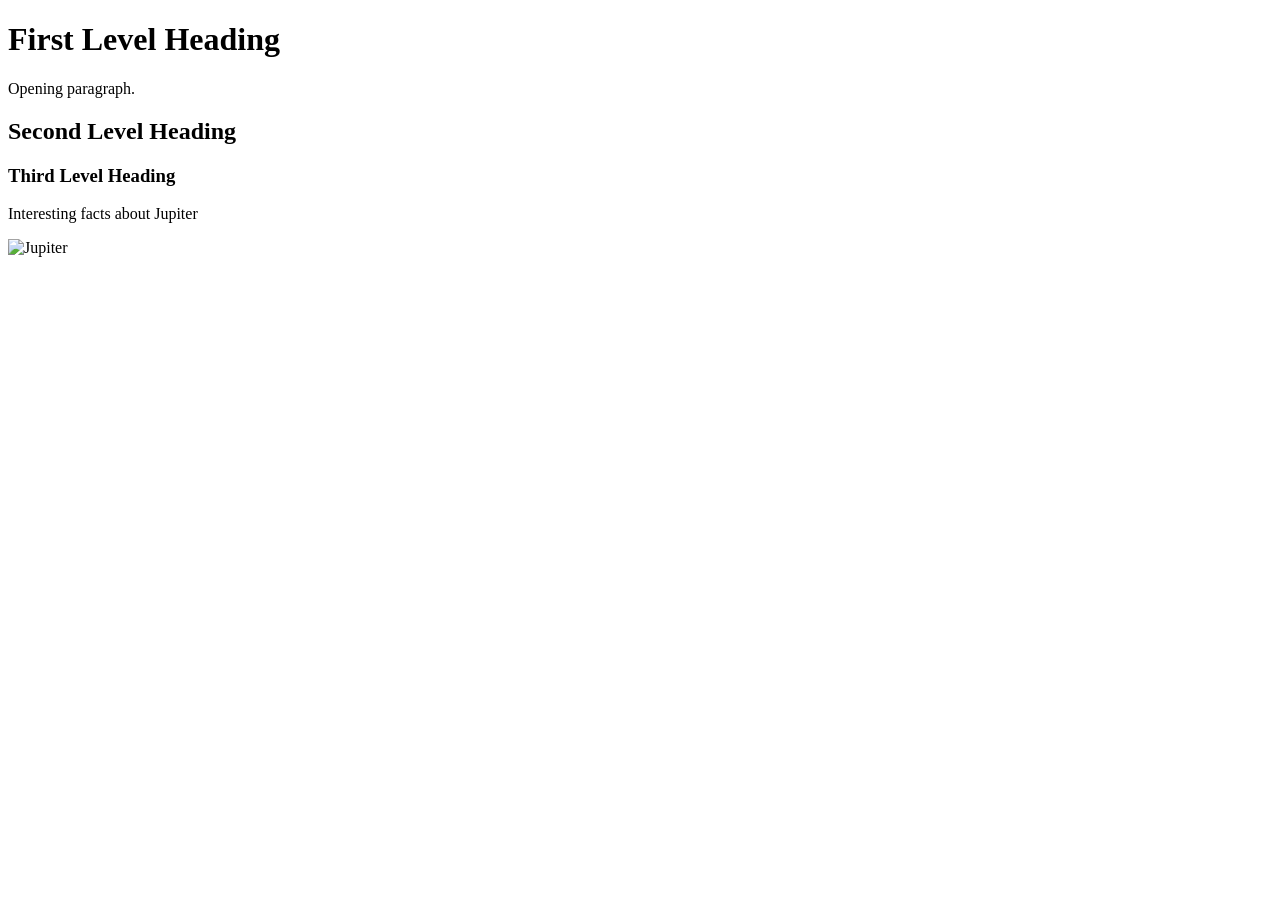
==== Week 2/index.html @ a663da38 "ok ok" ====
<!DOCTYPE html>
<html>
    <head>
        <title>Jupiter</title>
    </head>
    <body>
        <h1>First Level Heading</h1>
        <p>Opening paragraph.</p>
        <h2>Second Level Heading</h2>
        <h3>Third Level Heading</h3>
        
        
        <p>Interesting facts about Jupiter</p>
        
        <img src="assets/jupiterMain.jpg" alt="Jupiter" width="556" height="300">
   
   
   
   
   
   
   
    </body>
</html>
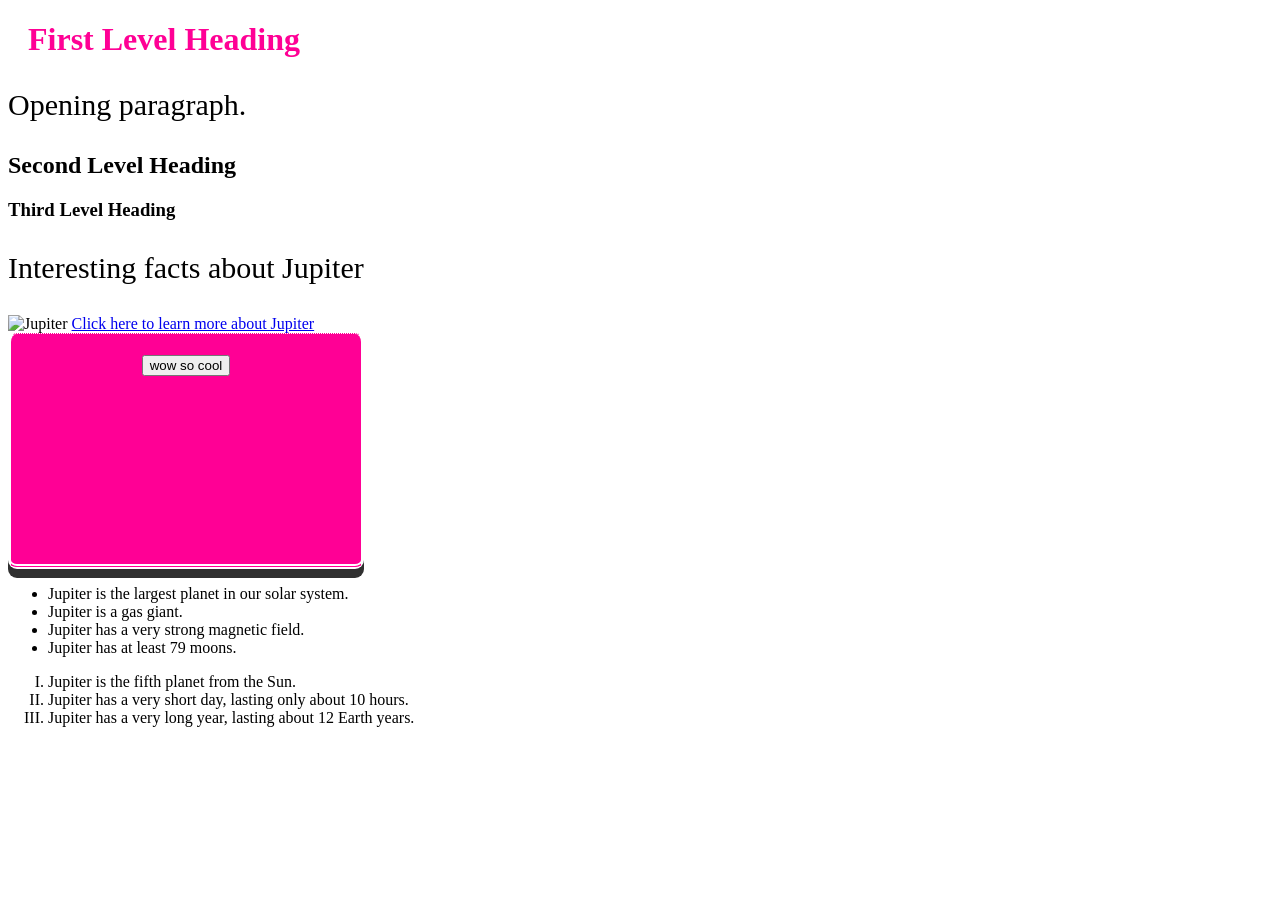
==== commit 84721d8d: "ok ok" ====
--- a/Week 2/index.html
+++ b/Week 2/index.html
@@ -2,6 +2,8 @@
 <html>
     <head>
         <title>Jupiter</title>
+        <link rel="stylesheet" type = "text/css" href="public/CSS/styles.css">
+        <script src="public/JS/main.js"></script>
     </head>
     <body>
         <h1>First Level Heading</h1>
@@ -13,12 +15,26 @@
         <p>Interesting facts about Jupiter</p>
         
         <img src="assets/jupiterMain.jpg" alt="Jupiter" width="556" height="300">
+        <a href="https://en.wikipedia.org/wiki/Jupiter" target="_blank">Click here to learn more about Jupiter</a>
+        
+        <br>
+
+        <div class="buttons">
+           <button onclick="myFunction()">wow so cool</button>
+        </div>
    
-   
-   
-   
-   
-   
+     <ul>
+        <li>Jupiter is the largest planet in our solar system.</li>
+        <li>Jupiter is a gas giant.</li>
+        <li>Jupiter has a very strong magnetic field.</li>
+        <li>Jupiter has at least 79 moons.</li>
+     </ul>
+
+     <ol type="I">
+        <li>Jupiter is the fifth planet from the Sun.</li>
+        <li>Jupiter has a very short day, lasting only about 10 hours.</li>
+        <li>Jupiter has a very long year, lasting about 12 Earth years.</li>
+     </ol>
    
     </body>
 </html>
--- a/Week 2/public/CSS/styles.css
+++ b/Week 2/public/CSS/styles.css
@@ -0,0 +1,34 @@
+h1 {
+    color: #ff0095;
+    margin-left: 20px;
+}
+
+p{font-size: 30px;}
+
+div.buttons{
+    width: 300px;
+    height: 200px;
+    border-style: dotted solid double;
+    border-width: thin medium thick;
+}
+
+.buttons {
+    display: inline-block;
+    padding: 15px 25px;
+    font-size: 24px;
+    cursor: grab;
+    text-align: center;
+    text-decoration: none;
+    outline: none;
+    background-color: #ff0095;
+    color: white;   
+    border: none;
+    border-radius: 9px;
+    box-shadow: 0 9px #303030;
+}
+button:hover {background-color: #008cff}
+button:active {
+    background-color: #740000;
+    box-shadow: 0 5px #666;
+    transform: translateX(900px) translateY(400px);
+}
